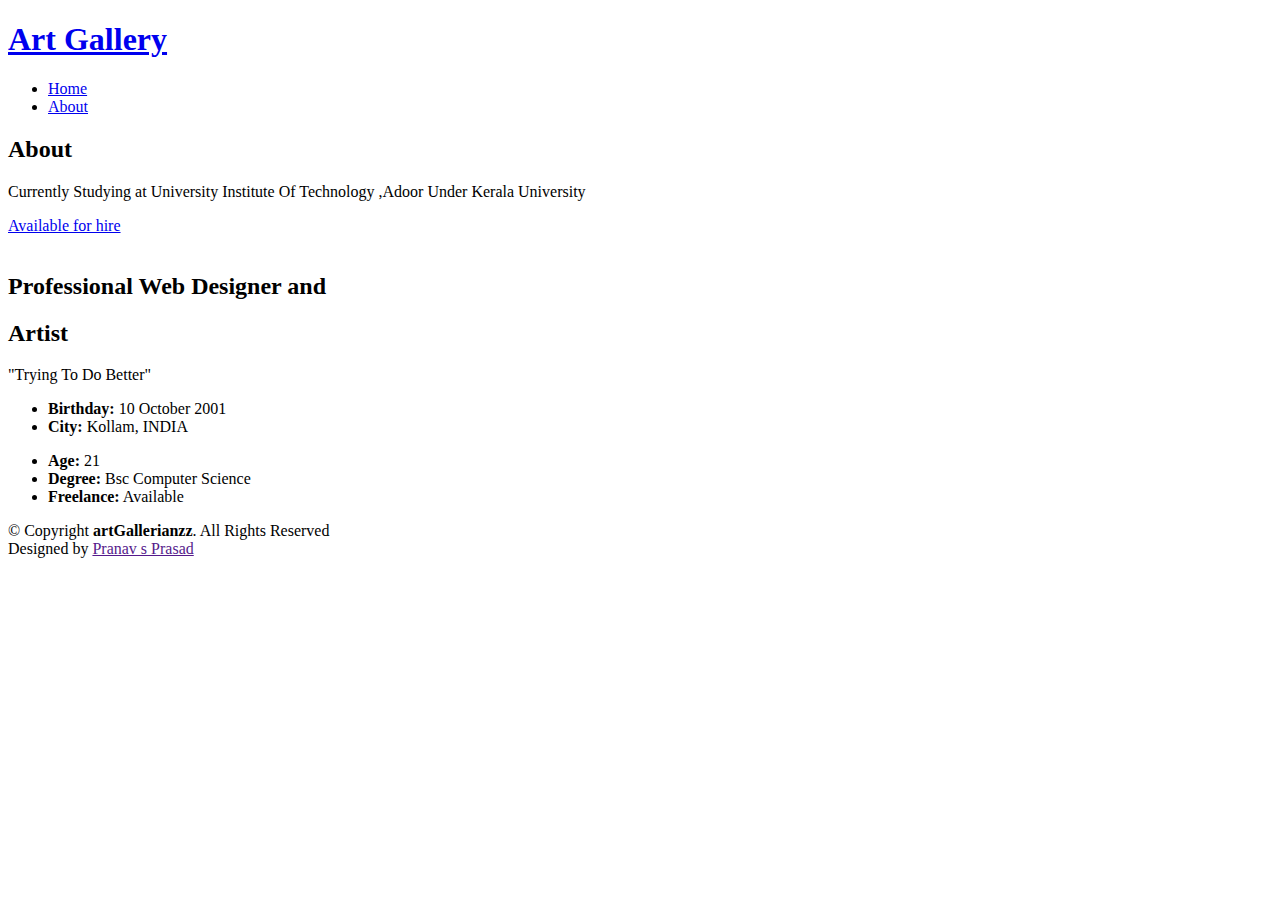
==== about.html @ c1578f0a "Add files via upload" ====
<!DOCTYPE html>
<html lang="en">

<head>
  <meta charset="utf-8">
  <meta content="width=device-width, initial-scale=1.0" name="viewport">

  <title>Pranav s Prasad</title>
  <meta content="" name="description">
  <meta content="" name="keywords">

  <!-- Favicons -->
  <link href="insta/favicon.png" rel="icon">
  <link href="assets/img/apple-touch-icon.png" rel="apple-touch-icon">

  <!-- Google Fonts -->
  <link rel="preconnect" href="https://fonts.googleapis.com">
  <link rel="preconnect" href="https://fonts.gstatic.com" crossorigin>
  <link href="https://fonts.googleapis.com/css2?family=Open+Sans:ital,wght@0,300;0,400;0,500;0,600;0,700;1,300;1,400;1,600;1,700&family=Inter:ital,wght@0,300;0,400;0,500;0,600;0,700;1,300;1,400;1,500;1,600;1,700&family=Cardo:ital,wght@0,400;0,700;1,400&display=swap" rel="stylesheet">

  <!-- Vendor CSS Files -->
  <link href="assets/vendor/bootstrap/css/bootstrap.min.css" rel="stylesheet">
  <link href="assets/vendor/bootstrap-icons/bootstrap-icons.css" rel="stylesheet">
  <link href="assets/vendor/swiper/swiper-bundle.min.css" rel="stylesheet">
  <link href="assets/vendor/glightbox/css/glightbox.min.css" rel="stylesheet">
  <link href="assets/vendor/aos/aos.css" rel="stylesheet">

  <!-- Template Main CSS File -->
  <link href="assets/css/main.css" rel="stylesheet">

</head>

<body>

  <!-- ======= Header ======= -->
  <header id="header" class="header d-flex align-items-center fixed-top">
    <div class="container-fluid d-flex align-items-center justify-content-between">

      <a href="index.html" class="logo d-flex align-items-center  me-auto me-lg-0">
        <!-- Uncomment the line below if you also wish to use an image logo -->
        <!-- <img src="assets/img/logo.png" alt=""> -->
        <i class="bi bi-brush"></i>
        <h1>Art Gallery</h1>
      </a>

      <nav id="navbar" class="navbar">
        <ul>
          <li><a href="index.html">Home</a></li>
          <li><a href="about.html" class="active">About</a></li>
          <!-- <li class="dropdown"><a href="#"><span>Gallery</span> <i class="bi bi-chevron-down dropdown-indicator"></i></a>
            <ul>
              <li><a href="gallery.html">Nature</a></li>
              <li><a href="gallery.html">People</a></li>
              <li><a href="gallery.html">Architecture</a></li>
              <li><a href="gallery.html">Animals</a></li>
              <li><a href="gallery.html">Sports</a></li>
              <li><a href="gallery.html">Travel</a></li>
              <li class="dropdown"><a href="#"><span>Sub Menu</span> <i class="bi bi-chevron-down dropdown-indicator"></i></a>
                <ul>
                  <li><a href="#">Sub Menu 1</a></li>
                  <li><a href="#">Sub Menu 2</a></li>
                  <li><a href="#">Sub Menu 3</a></li>
                </ul>
              </li>
            </ul>
          </li> -->
          <!-- <li><a href="services.html">Services</a></li>
          <li><a href="contact.html">Contact</a></li> -->
        </ul>
      </nav><!-- .navbar -->

      <div class="header-social-links">
        <!-- <a href="#" class="twitter"><i class="bi bi-twitter"></i></a> -->
        <a href="https://instagram.com/pranav.sprasad" class="instagram"><i class="bi bi-instagram"></i></a>
        <a href="https://www.linkedin.com/in/pranav-s--prasad" class="linkedin"><i class="bi bi-linkedin"></i></i></a>
        <a href="https://github.com/CodingIntermediate" class="github"><i class="bi bi-github"></i></i></a>
      </div>
      <i class="mobile-nav-toggle mobile-nav-show bi bi-list"></i>
      <i class="mobile-nav-toggle mobile-nav-hide d-none bi bi-x"></i>

    </div>
  </header><!-- End Header -->

  <main id="main" data-aos="fade" data-aos-delay="1500">

    <!-- ======= End Page Header ======= -->
    <div class="page-header d-flex align-items-center">
      <div class="container position-relative">
        <div class="row d-flex justify-content-center">
          <div class="col-lg-6 text-center">
            <h2>About</h2>
            <p>Currently Studying at  University Institute Of Technology ,Adoor Under Kerala University</p>

            <a class="cta-btn" href="contact.html">Available for hire</a>

          </div>
        </div>
      </div>
    </div><!-- End Page Header -->

    <!-- ======= About Section ======= -->
    <section id="about" class="about">
      <div class="container">

        <div class="row gy-4 justify-content-center">
          <div class="col-lg-4">
            <img src="insta/profile1.jpg" class="img-fluid" alt="">
          </div>
          <div class="col-lg-5 content">
            <h2>Professional Web Designer and</h2>
            <h2>Artist</h2>
            <p class="fst-italic py-3">  
              "Trying To Do Better"
            </p> 
            <div class="row">
              <div class="col-lg-6">
                <ul>
                  <li><i class="bi bi-chevron-right"></i> <strong>Birthday:</strong> <span>10 October 2001</span></li>
                  <!-- <li><i class="bi bi-chevron-right"></i> <strong>Website:</strong> <span>www.example.com</span></li> -->
                  <!-- <li><i class="bi bi-chevron-right"></i> <strong>Phone:</strong> <span>+123 456 7890</span></li> -->
                  <li><i class="bi bi-chevron-right"></i> <strong>City:</strong> <span>Kollam, INDIA</span></li>
                </ul>
              </div>
              <div class="col-lg-6">
                <ul>
                  <li><i class="bi bi-chevron-right"></i> <strong>Age:</strong> <span>21</span></li>
                  <li><i class="bi bi-chevron-right"></i> <strong>Degree:</strong> <span>Bsc Computer Science</span></li>
                  <!-- <li><i class="bi bi-chevron-right"></i> <strong>PhEmailone:</strong> <span>email@example.com</span></li> -->
                  <li><i class="bi bi-chevron-right"></i> <strong>Freelance:</strong> <span>Available</span></li>
                </ul>
              </div>
            </div>
            <!-- <p class="py-3">
              Officiis eligendi itaque labore et dolorum mollitia officiis optio vero. Quisquam sunt adipisci omnis et ut. Nulla accusantium dolor incidunt officia tempore. Et eius omnis.
              Cupiditate ut dicta maxime officiis quidem quia. Sed et consectetur qui quia repellendus itaque neque. Aliquid amet quidem ut quaerat cupiditate. Ab et eum qui repellendus omnis culpa magni laudantium dolores.
            </p>
            <p class="m-0">
              Recusandae est praesentium consequatur eos voluptatem. Vitae dolores aliquam itaque odio nihil. Neque ut neque ut quae voluptas. Maxime corporis aut ut ipsum consequatur. Repudiandae sunt sequi minus qui et. Doloribus molestiae officiis.
              Soluta eligendi fugiat omnis enim. Numquam alias sint possimus eveniet ad. Ratione in earum eum magni totam.
            </p> -->
          </div>
        </div>

      </div>
    </section><!-- End About Section -->

    <!-- ======= Testimonials Section ======= -->
    <!-- <section id="testimonials" class="testimonials">
      <div class="container">

        <div class="section-header">
          <h2>Testimonials</h2>
          <p>What they are saying</p>
        </div> 

        <div class="slides-3 swiper">
          <div class="swiper-wrapper">

            <div class="swiper-slide">
              <div class="testimonial-item">
                <div class="stars">
                  <i class="bi bi-star-fill"></i><i class="bi bi-star-fill"></i><i class="bi bi-star-fill"></i><i class="bi bi-star-fill"></i><i class="bi bi-star-fill"></i>
                </div>
                <p>
                  Proin iaculis purus consequat sem cure digni ssim donec porttitora entum suscipit rhoncus. Accusantium quam, ultricies eget id, aliquam eget nibh et. Maecen aliquam, risus at semper.
                </p>
                <div class="profile mt-auto">
                  <img src="assets/img/testimonials/testimonials-1.jpg" class="testimonial-img" alt="">
                  <h3>Saul Goodman</h3>
                  <h4>Ceo &amp; Founder</h4>
                </div>
              </div>
            </div>End testimonial item 

            <div class="swiper-slide">
              <div class="testimonial-item">
                <div class="stars">
                  <i class="bi bi-star-fill"></i><i class="bi bi-star-fill"></i><i class="bi bi-star-fill"></i><i class="bi bi-star-fill"></i><i class="bi bi-star-fill"></i>
                </div>
                <p>
                  Export tempor illum tamen malis malis eram quae irure esse labore quem cillum quid cillum eram malis quorum velit fore eram velit sunt aliqua noster fugiat irure amet legam anim culpa.
                </p>
                <div class="profile mt-auto">
                  <img src="assets/img/testimonials/testimonials-2.jpg" class="testimonial-img" alt="">
                  <h3>Sara Wilsson</h3>
                  <h4>Designer</h4>
                </div>
              </div>
            </div> End testimonial item 

            <div class="swiper-slide">
              <div class="testimonial-item">
                <div class="stars">
                  <i class="bi bi-star-fill"></i><i class="bi bi-star-fill"></i><i class="bi bi-star-fill"></i><i class="bi bi-star-fill"></i><i class="bi bi-star-fill"></i>
                </div>
                <p>
                  Enim nisi quem export duis labore cillum quae magna enim sint quorum nulla quem veniam duis minim tempor labore quem eram duis noster aute amet eram fore quis sint minim.
                </p>
                <div class="profile mt-auto">
                  <img src="assets/img/testimonials/testimonials-3.jpg" class="testimonial-img" alt="">
                  <h3>Jena Karlis</h3>
                  <h4>Store Owner</h4>
                </div>
              </div>
            </div>End testimonial item 

            <div class="swiper-slide">
              <div class="testimonial-item">
                <div class="stars">
                  <i class="bi bi-star-fill"></i><i class="bi bi-star-fill"></i><i class="bi bi-star-fill"></i><i class="bi bi-star-fill"></i><i class="bi bi-star-fill"></i>
                </div>
                <p>
                  Fugiat enim eram quae cillum dolore dolor amet nulla culpa multos export minim fugiat minim velit minim dolor enim duis veniam ipsum anim magna sunt elit fore quem dolore labore illum veniam.
                </p>
                <div class="profile mt-auto">
                  <img src="assets/img/testimonials/testimonials-4.jpg" class="testimonial-img" alt="">
                  <h3>Matt Brandon</h3>
                  <h4>Freelancer</h4>
                </div>
              </div>
            </div> End testimonial item 

            <div class="swiper-slide">
              <div class="testimonial-item">
                <div class="stars">
                  <i class="bi bi-star-fill"></i><i class="bi bi-star-fill"></i><i class="bi bi-star-fill"></i><i class="bi bi-star-fill"></i><i class="bi bi-star-fill"></i>
                </div>
                <p>
                  Quis quorum aliqua sint quem legam fore sunt eram irure aliqua veniam tempor noster veniam enim culpa labore duis sunt culpa nulla illum cillum fugiat legam esse veniam culpa fore nisi cillum quid.
                </p>
                <div class="profile mt-auto">
                  <img src="assets/img/testimonials/testimonials-5.jpg" class="testimonial-img" alt="">
                  <h3>John Larson</h3>
                  <h4>Entrepreneur</h4>
                </div>
              </div>
            </div> End testimonial item 

          </div>
          <div class="swiper-pagination"></div>
        </div>

      </div>
    </section>End Testimonials Section -->

  </main><!-- End #main -->

  <!-- ======= Footer ======= -->
  <footer id="footer" class="footer">
    <div class="container">
      <div class="copyright">
        &copy; Copyright <strong><span>artGallerianzz</span></strong>. All Rights Reserved
      </div>
      <div class="credits">
        Designed by <a href="">Pranav s Prasad</a>
      </div>
    </div>
  </footer><!-- End Footer -->

  <a href="#" class="scroll-top d-flex align-items-center justify-content-center"><i class="bi bi-arrow-up-short"></i></a>

  <div id="preloader">
    <div class="line"></div>
  </div>

  <!-- Vendor JS Files -->
  <script src="assets/vendor/bootstrap/js/bootstrap.bundle.min.js"></script>
  <script src="assets/vendor/swiper/swiper-bundle.min.js"></script>
  <script src="assets/vendor/glightbox/js/glightbox.min.js"></script>
  <script src="assets/vendor/aos/aos.js"></script>
  <script src="assets/vendor/php-email-form/validate.js"></script>

  <!-- Template Main JS File -->
  <script src="assets/js/main.js"></script>

</body>

</html>
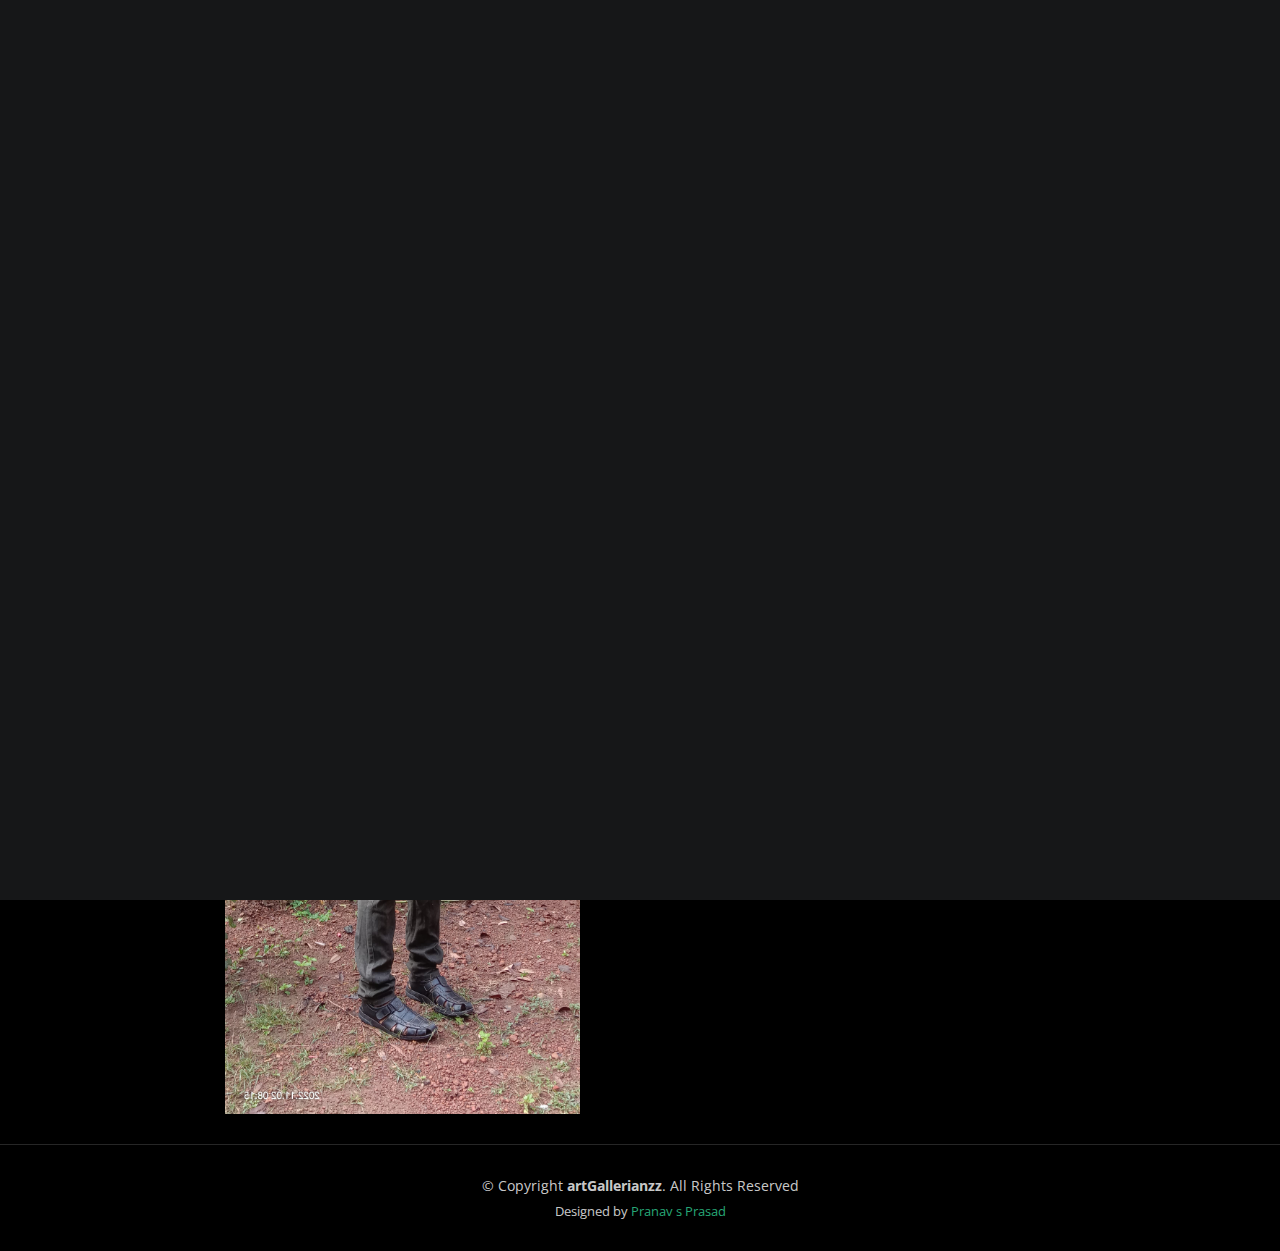
==== commit 7be9c7a1: "Update about.html" ====
--- a/about.html
+++ b/about.html
@@ -47,30 +47,11 @@
         <ul>
           <li><a href="index.html">Home</a></li>
           <li><a href="about.html" class="active">About</a></li>
-          <!-- <li class="dropdown"><a href="#"><span>Gallery</span> <i class="bi bi-chevron-down dropdown-indicator"></i></a>
-            <ul>
-              <li><a href="gallery.html">Nature</a></li>
-              <li><a href="gallery.html">People</a></li>
-              <li><a href="gallery.html">Architecture</a></li>
-              <li><a href="gallery.html">Animals</a></li>
-              <li><a href="gallery.html">Sports</a></li>
-              <li><a href="gallery.html">Travel</a></li>
-              <li class="dropdown"><a href="#"><span>Sub Menu</span> <i class="bi bi-chevron-down dropdown-indicator"></i></a>
-                <ul>
-                  <li><a href="#">Sub Menu 1</a></li>
-                  <li><a href="#">Sub Menu 2</a></li>
-                  <li><a href="#">Sub Menu 3</a></li>
-                </ul>
-              </li>
-            </ul>
-          </li> -->
-          <!-- <li><a href="services.html">Services</a></li>
-          <li><a href="contact.html">Contact</a></li> -->
+          
         </ul>
       </nav><!-- .navbar -->
 
       <div class="header-social-links">
-        <!-- <a href="#" class="twitter"><i class="bi bi-twitter"></i></a> -->
         <a href="https://instagram.com/pranav.sprasad" class="instagram"><i class="bi bi-instagram"></i></a>
         <a href="https://www.linkedin.com/in/pranav-s--prasad" class="linkedin"><i class="bi bi-linkedin"></i></i></a>
         <a href="https://github.com/CodingIntermediate" class="github"><i class="bi bi-github"></i></i></a>
@@ -143,106 +124,6 @@
 
       </div>
     </section><!-- End About Section -->
-
-    <!-- ======= Testimonials Section ======= -->
-    <!-- <section id="testimonials" class="testimonials">
-      <div class="container">
-
-        <div class="section-header">
-          <h2>Testimonials</h2>
-          <p>What they are saying</p>
-        </div> 
-
-        <div class="slides-3 swiper">
-          <div class="swiper-wrapper">
-
-            <div class="swiper-slide">
-              <div class="testimonial-item">
-                <div class="stars">
-                  <i class="bi bi-star-fill"></i><i class="bi bi-star-fill"></i><i class="bi bi-star-fill"></i><i class="bi bi-star-fill"></i><i class="bi bi-star-fill"></i>
-                </div>
-                <p>
-                  Proin iaculis purus consequat sem cure digni ssim donec porttitora entum suscipit rhoncus. Accusantium quam, ultricies eget id, aliquam eget nibh et. Maecen aliquam, risus at semper.
-                </p>
-                <div class="profile mt-auto">
-                  <img src="assets/img/testimonials/testimonials-1.jpg" class="testimonial-img" alt="">
-                  <h3>Saul Goodman</h3>
-                  <h4>Ceo &amp; Founder</h4>
-                </div>
-              </div>
-            </div>End testimonial item 
-
-            <div class="swiper-slide">
-              <div class="testimonial-item">
-                <div class="stars">
-                  <i class="bi bi-star-fill"></i><i class="bi bi-star-fill"></i><i class="bi bi-star-fill"></i><i class="bi bi-star-fill"></i><i class="bi bi-star-fill"></i>
-                </div>
-                <p>
-                  Export tempor illum tamen malis malis eram quae irure esse labore quem cillum quid cillum eram malis quorum velit fore eram velit sunt aliqua noster fugiat irure amet legam anim culpa.
-                </p>
-                <div class="profile mt-auto">
-                  <img src="assets/img/testimonials/testimonials-2.jpg" class="testimonial-img" alt="">
-                  <h3>Sara Wilsson</h3>
-                  <h4>Designer</h4>
-                </div>
-              </div>
-            </div> End testimonial item 
-
-            <div class="swiper-slide">
-              <div class="testimonial-item">
-                <div class="stars">
-                  <i class="bi bi-star-fill"></i><i class="bi bi-star-fill"></i><i class="bi bi-star-fill"></i><i class="bi bi-star-fill"></i><i class="bi bi-star-fill"></i>
-                </div>
-                <p>
-                  Enim nisi quem export duis labore cillum quae magna enim sint quorum nulla quem veniam duis minim tempor labore quem eram duis noster aute amet eram fore quis sint minim.
-                </p>
-                <div class="profile mt-auto">
-                  <img src="assets/img/testimonials/testimonials-3.jpg" class="testimonial-img" alt="">
-                  <h3>Jena Karlis</h3>
-                  <h4>Store Owner</h4>
-                </div>
-              </div>
-            </div>End testimonial item 
-
-            <div class="swiper-slide">
-              <div class="testimonial-item">
-                <div class="stars">
-                  <i class="bi bi-star-fill"></i><i class="bi bi-star-fill"></i><i class="bi bi-star-fill"></i><i class="bi bi-star-fill"></i><i class="bi bi-star-fill"></i>
-                </div>
-                <p>
-                  Fugiat enim eram quae cillum dolore dolor amet nulla culpa multos export minim fugiat minim velit minim dolor enim duis veniam ipsum anim magna sunt elit fore quem dolore labore illum veniam.
-                </p>
-                <div class="profile mt-auto">
-                  <img src="assets/img/testimonials/testimonials-4.jpg" class="testimonial-img" alt="">
-                  <h3>Matt Brandon</h3>
-                  <h4>Freelancer</h4>
-                </div>
-              </div>
-            </div> End testimonial item 
-
-            <div class="swiper-slide">
-              <div class="testimonial-item">
-                <div class="stars">
-                  <i class="bi bi-star-fill"></i><i class="bi bi-star-fill"></i><i class="bi bi-star-fill"></i><i class="bi bi-star-fill"></i><i class="bi bi-star-fill"></i>
-                </div>
-                <p>
-                  Quis quorum aliqua sint quem legam fore sunt eram irure aliqua veniam tempor noster veniam enim culpa labore duis sunt culpa nulla illum cillum fugiat legam esse veniam culpa fore nisi cillum quid.
-                </p>
-                <div class="profile mt-auto">
-                  <img src="assets/img/testimonials/testimonials-5.jpg" class="testimonial-img" alt="">
-                  <h3>John Larson</h3>
-                  <h4>Entrepreneur</h4>
-                </div>
-              </div>
-            </div> End testimonial item 
-
-          </div>
-          <div class="swiper-pagination"></div>
-        </div>
-
-      </div>
-    </section>End Testimonials Section -->
-
   </main><!-- End #main -->
 
   <!-- ======= Footer ======= -->
@@ -270,9 +151,8 @@
   <script src="assets/vendor/aos/aos.js"></script>
   <script src="assets/vendor/php-email-form/validate.js"></script>
 
-  <!-- Template Main JS File -->
   <script src="assets/js/main.js"></script>
 
 </body>
 
-</html>+</html>
